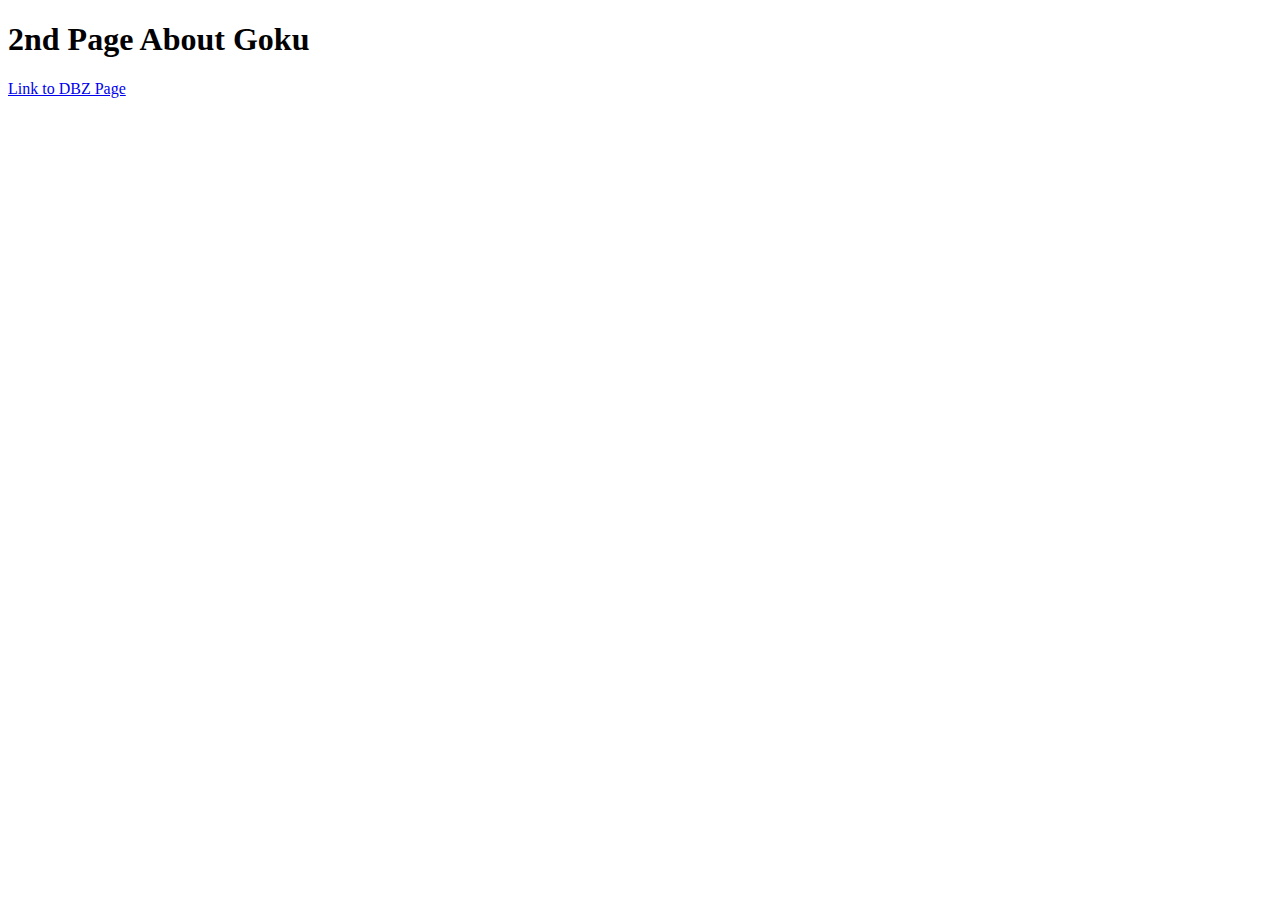
==== dbz/goku.html @ 815f2eaf "added a 2nd page and linked them together usign the .use and express.static" ====
<!DOCTYPE html>
<html lang="en">
  <head>
    <meta charset="UTF-8" />
    <meta name="viewport" content="width=device-width, initial-scale=1.0" />
    <title>Document</title>
  </head>
  <body>
    <h1>2nd Page About Goku</h1>
    <a href="index.html"><li>Link to DBZ Page</li></a>
  </body>
</html>
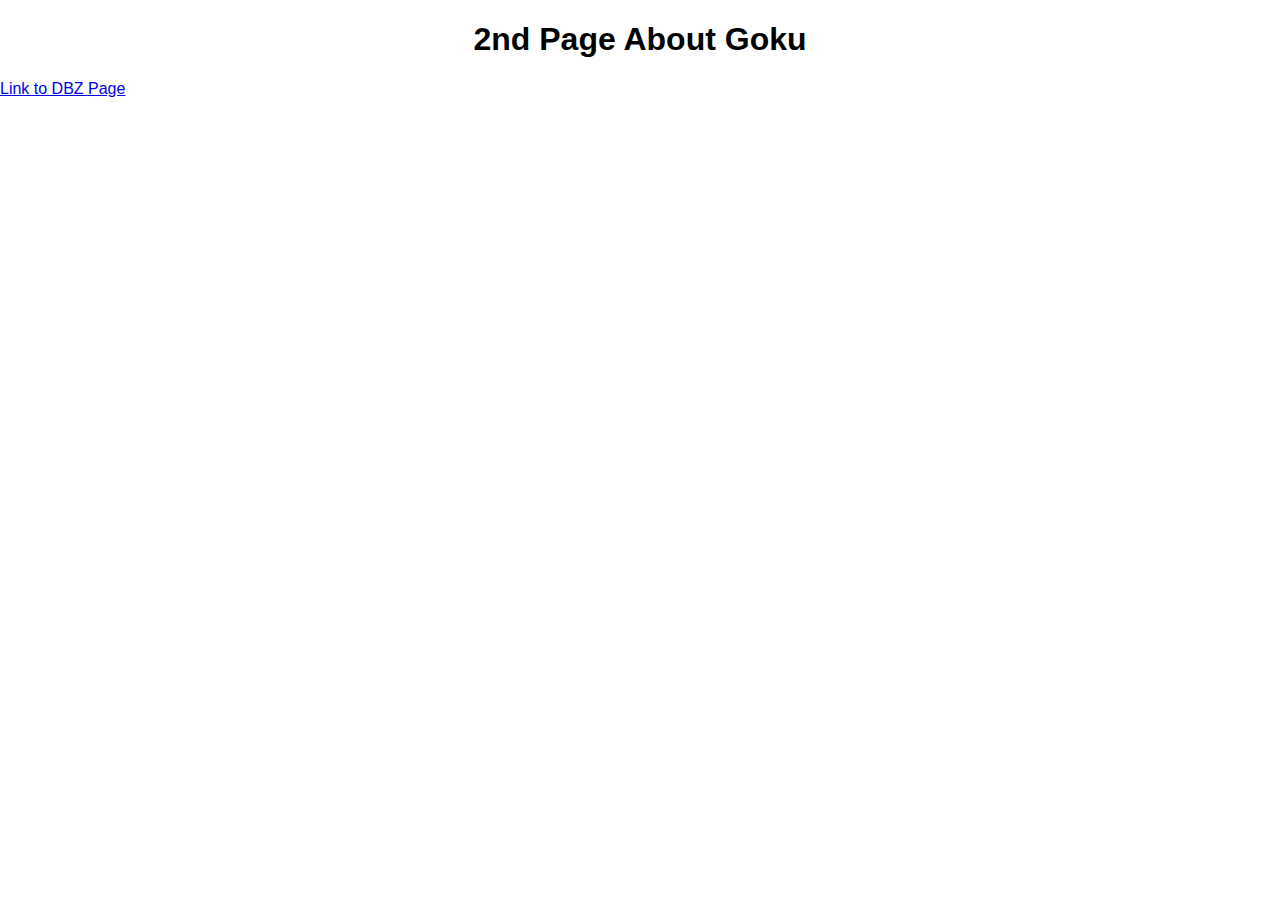
==== commit 92476cd5: "added both css links to both pages" ====
--- a/dbz/goku.html
+++ b/dbz/goku.html
@@ -3,7 +3,8 @@
   <head>
     <meta charset="UTF-8" />
     <meta name="viewport" content="width=device-width, initial-scale=1.0" />
-    <title>Document</title>
+    <link rel="stylesheet" href="goku.css" />
+    <title>Goku</title>
   </head>
   <body>
     <h1>2nd Page About Goku</h1>
--- a/dbz/goku.css
+++ b/dbz/goku.css
@@ -0,0 +1,16 @@
+* {
+  box-sizing: border-box;
+  font-family: Arial, Helvetica, sans-serif;
+}
+body {
+  background-image: url("https://media1.tenor.com/m/55XyDb06HO8AAAAC/ultra-instinct-ultra-instinct-goku.gif");
+  background-size: cover;
+
+  height: 100vh;
+  padding: 0;
+  margin: 0;
+}
+
+h1 {
+  text-align: center;
+}
